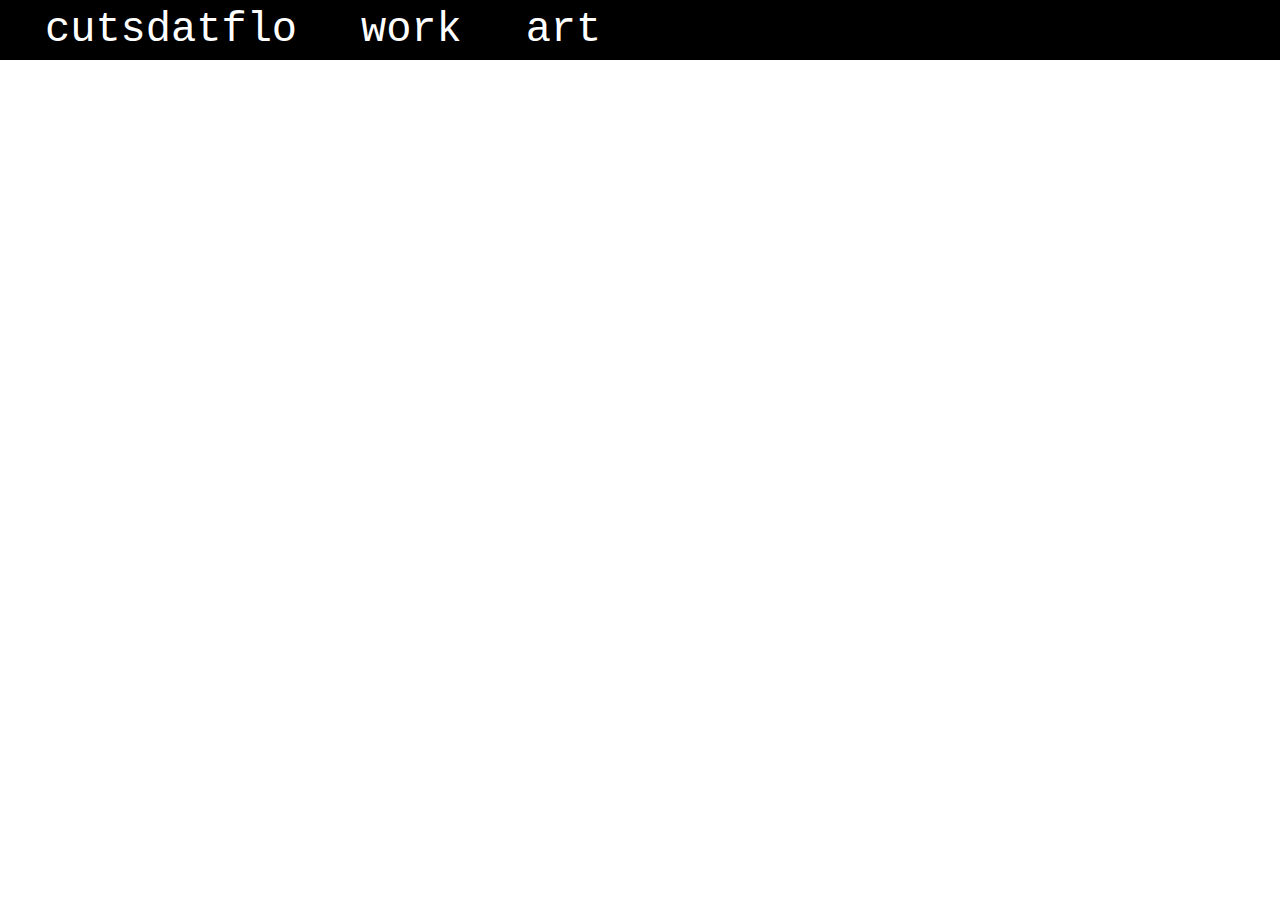
==== src/html/base.html @ 3ad42196 "added file heirarchy and baseline html and css" ====
<!DOCTYPE html>
<html lang="en">
    <base target="_blank">
    <head>
        <meta charset="utf-8">
        <meta http-equiv="X-UA-Compatible" content="IE=edge">
        <meta name="viewport" content="width=device-width, initial-scale=1">
        <title>Nevereverland</title>
        <link href="../bootstrap/css/bootstrap.min.css" rel="stylesheet">
        <link href="../css/base.css" rel="stylesheet">
    </head>
    <body>
        <!-- Just an image -->
        <div class="container-fluid text-left"
            <nav class="navbar">
                <a class="nav-item nav-link active" href="https://www.instagram.com/cuts.dat.flo/">cutsdatflo</a>
                <a class="nav-item nav-link" href="#">work</a>
                <a class="nav-item nav-link" href="#">art</a>
        </div>
            </nav>
    </body>
</html>
---- src/css/base.css ----
html {
  background-image: url('../../img/hegemonic_vibrations.gif');
  background-repeat: no-repeat;
  background-attachment: fixed;
  background-size: 100% 100%;
}

a {
    font-family: courier;
    color: white;
    font-size: 300%;
    text-decoration: none !important;
}

a:hover {
    color: white;
    text-decoration: none;
    cursor:pointer;
}

body {
    background-color: black;
}

.nav-link {
    margin-right: 30px;
    margin-left: 30px;
}
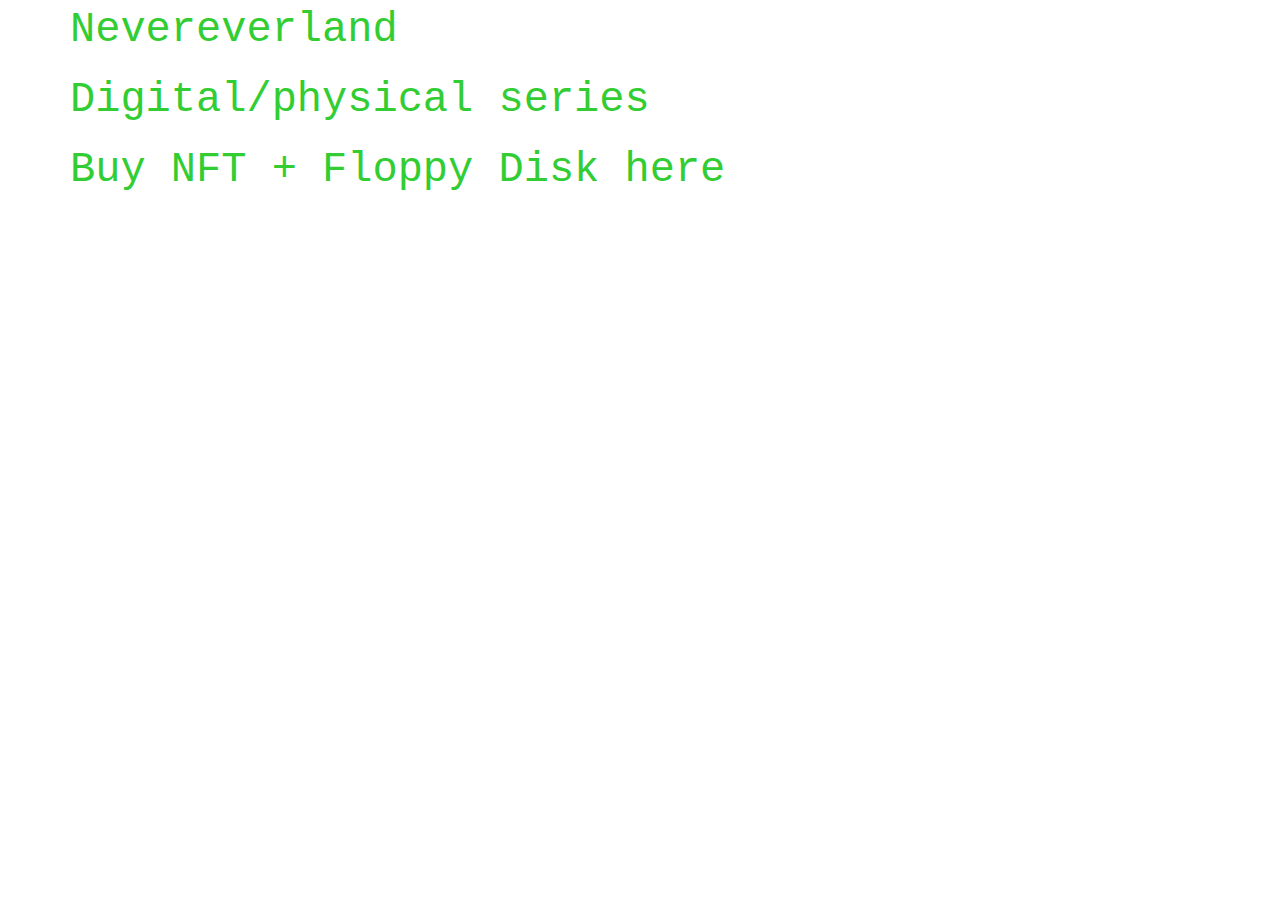
==== commit 45d70efb: "fixed css to account for full screen vs windowed web browsers" ====
--- a/src/html/base.html
+++ b/src/html/base.html
@@ -9,14 +9,11 @@
         <link href="../bootstrap/css/bootstrap.min.css" rel="stylesheet">
         <link href="../css/base.css" rel="stylesheet">
     </head>
+    <div class="container">
     <body>
-        <!-- Just an image -->
-        <div class="container-fluid text-left"
-            <nav class="navbar">
-                <a class="nav-item nav-link active" href="https://www.instagram.com/cuts.dat.flo/">cutsdatflo</a>
-                <a class="nav-item nav-link" href="#">work</a>
-                <a class="nav-item nav-link" href="#">art</a>
-        </div>
-            </nav>
+                <p> Nevereverland </p>
+                <p> Digital/physical series </p>
+                <p> Buy NFT + Floppy Disk <a href="https://objkt.com/">here</a></p>
     </body>
+    </div>
 </html>
--- a/src/css/base.css
+++ b/src/css/base.css
@@ -1,28 +1,33 @@
 html {
+
+  height: 50%;
   background-image: url('../../img/hegemonic_vibrations.gif');
   background-repeat: no-repeat;
   background-attachment: fixed;
-  background-size: 100% 100%;
+  background-position: center;
+  background-size: cover;
+}
+
+body {
+    background: rgb(60, 60, 60);
+    background: rgba(60, 60, 60, 0.0);
+}
+
+p {
+    font-family: courier;
+    color: #32cd32;
+    font-size: 300%
 }
 
 a {
     font-family: courier;
-    color: white;
-    font-size: 300%;
+    color: #32cd32;
     text-decoration: none !important;
 }
 
 a:hover {
-    color: white;
+    color: black;
     text-decoration: none;
     cursor:pointer;
 }
 
-body {
-    background-color: black;
-}
-
-.nav-link {
-    margin-right: 30px;
-    margin-left: 30px;
-}
